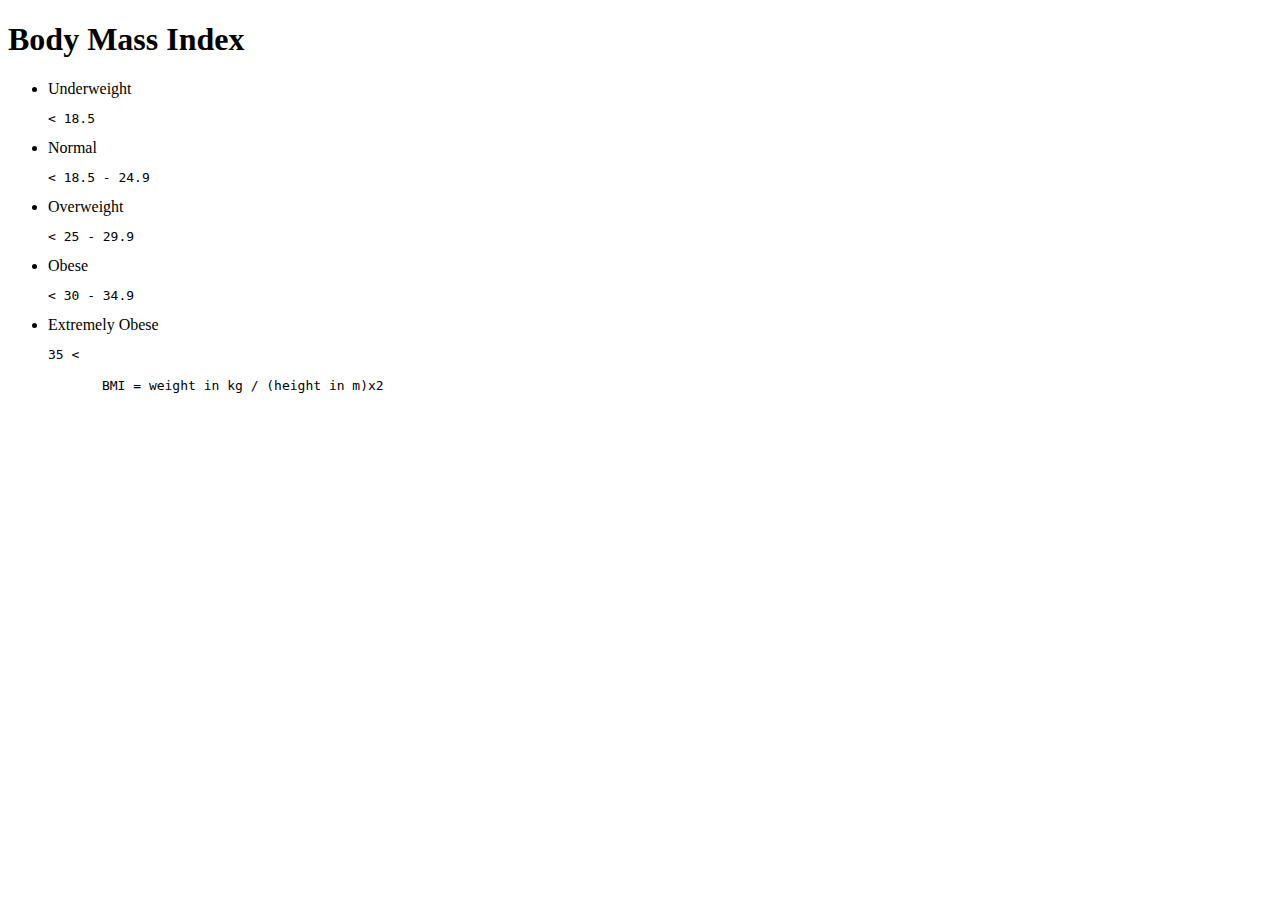
==== BMI-calculator/index.html @ 2f3f881d "Added base html" ====
<!DOCTYPE html>
<html lang="en">
    <head>
        <meta charset="UTF-8" />
        <meta http-equiv="X-UA-Compatible" content="IE=edge" />
        <meta name="viewport" content="width=device-width, initial-scale=1.0" />
        <title>BMI Calculator</title>
    </head>
    <body>
        <h1>Body Mass Index</h1>
        <ul>
            <li>
                Underweight
                <pre>< 18.5</pre>
            </li>
            <li>
                Normal
                <pre>< 18.5 - 24.9</pre>
            </li>
            <li>
                Overweight
                <pre>< 25 - 29.9</pre>
            </li>
            <li>
                Obese
                <pre>< 30 - 34.9</pre>
            </li>
            <li>
                Extremely Obese
                <pre>35 <</pre>
            </li>
        </ul>

        <pre>
            BMI = weight in kg / (height in m)x2
        </pre>

        <script src="app.js"></script>
    </body>
</html>
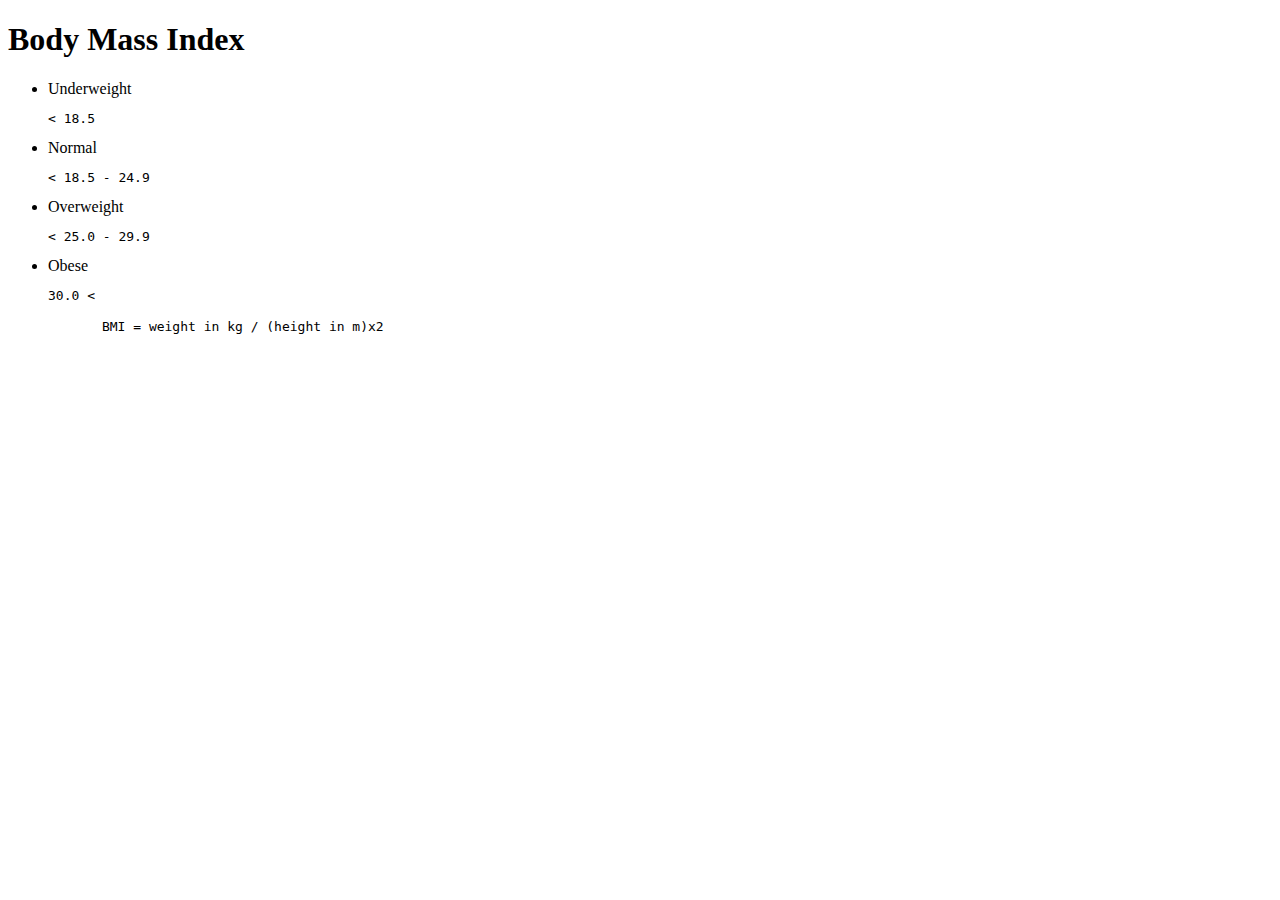
==== commit e9a11f1a: "Adjusted BMI range" ====
--- a/BMI-calculator/index.html
+++ b/BMI-calculator/index.html
@@ -19,15 +19,11 @@
             </li>
             <li>
                 Overweight
-                <pre>< 25 - 29.9</pre>
+                <pre>< 25.0 - 29.9</pre>
             </li>
             <li>
                 Obese
-                <pre>< 30 - 34.9</pre>
-            </li>
-            <li>
-                Extremely Obese
-                <pre>35 <</pre>
+                <pre>30.0 <</pre>
             </li>
         </ul>
 
